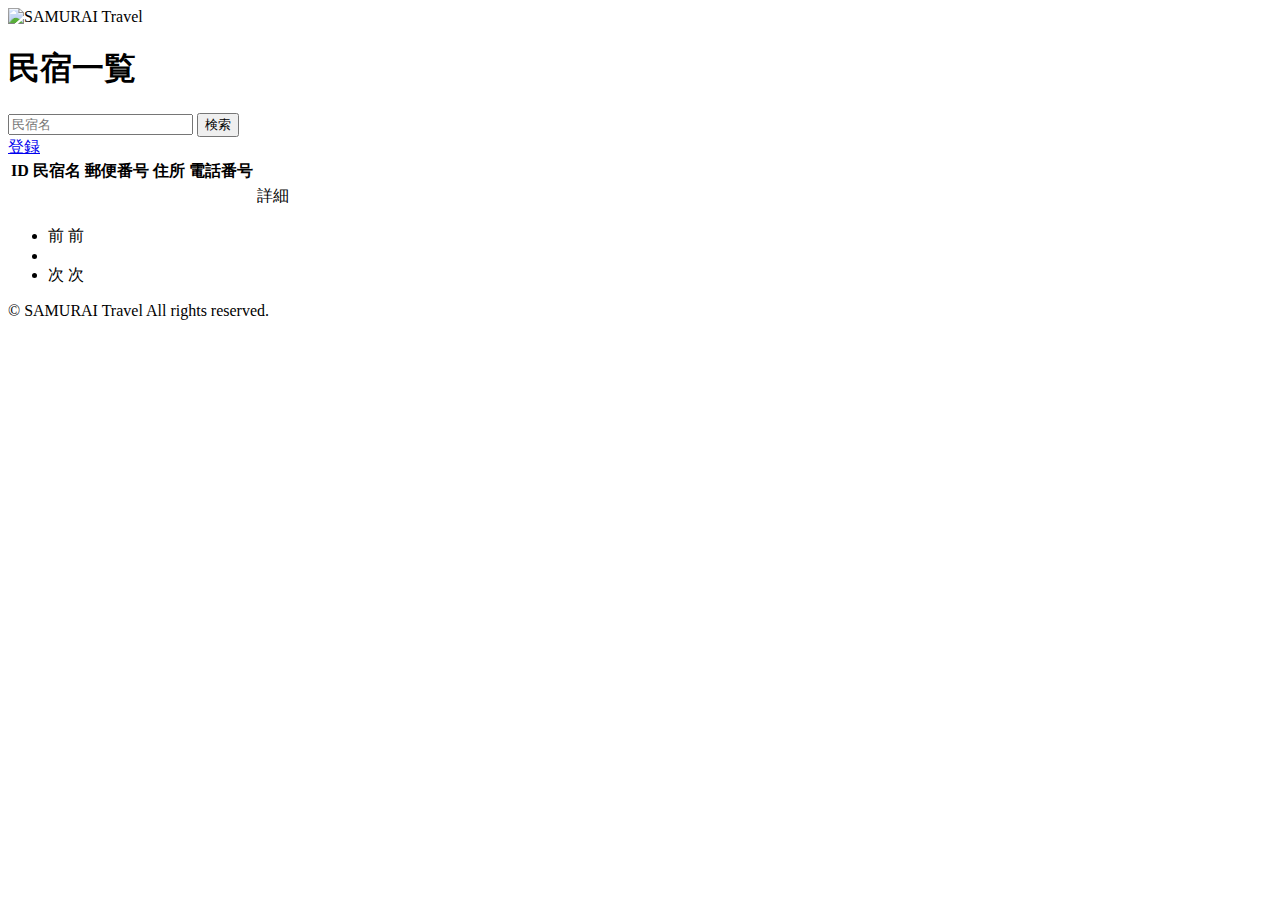
==== src/main/resources/templates/admin/houses/index.html @ 58246ef5 "init" ====
<!DOCTYPE html>
<html xmlns:th="https://www.thymeleaf.org">

<head>
	<meta charset="UTF-8">
	<meta name="viewport" content="width=device-width, initial-scale=1">

	<!-- Bootstrap -->
	<link href="https://cdn.jsdelivr.net/npm/bootstrap@5.2.3/dist/css/bootstrap.min.css" rel="stylesheet"
		integrity="sha384-rbsA2VBKQhggwzxH7pPCaAqO46MgnOM80zW1RWuH61DGLwZJEdK2Kadq2F9CUG65" crossorigin="anonymous">

	<!-- Google Fonts -->
	<link rel="preconnect" href="https://fonts.googleapis.com">
	<link rel="preconnect" href="https://fonts.gstatic.com" crossorigin>
	<link href="https://fonts.googleapis.com/css2?family=Noto+Sans+JP:wght@400;500&display=swap" rel="stylesheet">

	<link th:href="@{/css/style.css}" rel="stylesheet">

	<title>民宿一覧</title>
</head>

<body>
	<div class="samuraitravel-wrapper">
		<!-- ヘッダー -->
		<nav class="navbar navbar-expand-md navbar-light bg-white shadow-sm samuraitravel-navbar">
			<div class="container samuraitravel-container">
				<a class="navbar-brand" th:href="@{/}">
					<img class="samuraitravel-logo me-1" th:src="@{/images/logo.png}" alt="SAMURAI Travel">
				</a>
			</div>
		</nav>

		<main>
			<div class="container pt-4 pb-5 samuraitravel-container">
				<div class="row justify-content-center">
					<div class="col-xxl-9 col-xl-10 col-lg-11">

						<h1 class="mb-4 text-center">民宿一覧</h1>

						<div class="d-flex justify-content-between align-items-end flex-wrap">
							<form method="get" th:action="@{/admin/houses}" class="mb-3">
								<div class="input-group">
									<input type="text" class="form-control" name="keyword" th:value="${keyword}"
										placeholder="民宿名">
									<button type="submit" class="btn text-white shadow-sm samuraitravel-btn">検索</button>
								</div>
							</form>
							<a href="#" class="btn text-white shadow-sm mb-3 samuraitravel-btn">登録</a>
						</div>

						<table class="table">
							<thead>
								<tr>
									<th scope="col">ID</th>
									<th scope="col">民宿名</th>
									<th scope="col">郵便番号</th>
									<th scope="col">住所</th>
									<th scope="col">電話番号</th>
									<th scope="col"></th>
								</tr>
							</thead>
							<tbody>
								<tr th:each="house : ${housePage}">
									<td th:text="${house.getId()}"></td>
									<td th:text="${house.getName()}"></td>
									<td th:text="${house.getPostalCode()}"></td>
									<td th:text="${house.getAddress()}"></td>
									<td th:text="${house.getPhoneNumber()}"></td>
									<td><a th:href="@{/admin/houses/__${house.getId()}__}">詳細</a></td>
								</tr>
							</tbody>
						</table>

						<!-- ページネーション -->
						<div th:if="${housePage.getTotalPages() > 1}" class="d-flex justify-content-center">
							<nav aria-label="民宿一覧ページ">
								<ul class="pagination">
									<li class="page-item">
										<span th:if="${housePage.isFirst()}" class="page-link disabled">前</span>
										<a th:unless="${housePage.isFirst()}"
											th:href="@{/admin/houses(page = ${housePage.getNumber() - 1}, keyword = ${keyword})}"
											class="page-link samuraitravel-page-link">前</a>
									</li>
									<li th:each="i : ${#numbers.sequence(0, housePage.getTotalPages() - 1)}"
										class="page-item">
										<span th:if="${i == housePage.getNumber()}"
											class="page-link active samuraitravel-active" th:text="${i + 1}"></span>
										<a th:unless="${i == housePage.getNumber()}"
											th:href="@{/admin/houses(page = ${i}, keyword = ${keyword})}"
											class="page-link samuraitravel-page-link" th:text="${i + 1}"></a>
									</li>
									<li class="page-item">
										<span th:if="${housePage.isLast()}" class="page-link disabled">次</span>
										<a th:unless="${housePage.isLast()}"
											th:href="@{/admin/houses(page = ${housePage.getNumber() + 1}, keyword = ${keyword})}"
											class="page-link samuraitravel-page-link">次</a>
									</li>
								</ul>
							</nav>
						</div>
					</div>
				</div>
			</div>
		</main>

		<!-- フッター -->
		<footer>
			<div class="d-flex justify-content-center align-items-center h-100">
				<p class="text-center text-muted small mb-0">&copy; SAMURAI Travel All rights reserved.</p>
			</div>
		</footer>
	</div>

	<!-- Bootstrap -->
	<script src="https://cdn.jsdelivr.net/npm/bootstrap@5.2.3/dist/js/bootstrap.bundle.min.js"
		integrity="sha384-kenU1KFdBIe4zVF0s0G1M5b4hcpxyD9F7jL+jjXkk+Q2h455rYXK/7HAuoJl+0I4"
		crossorigin="anonymous"></script>
</body>

</html>
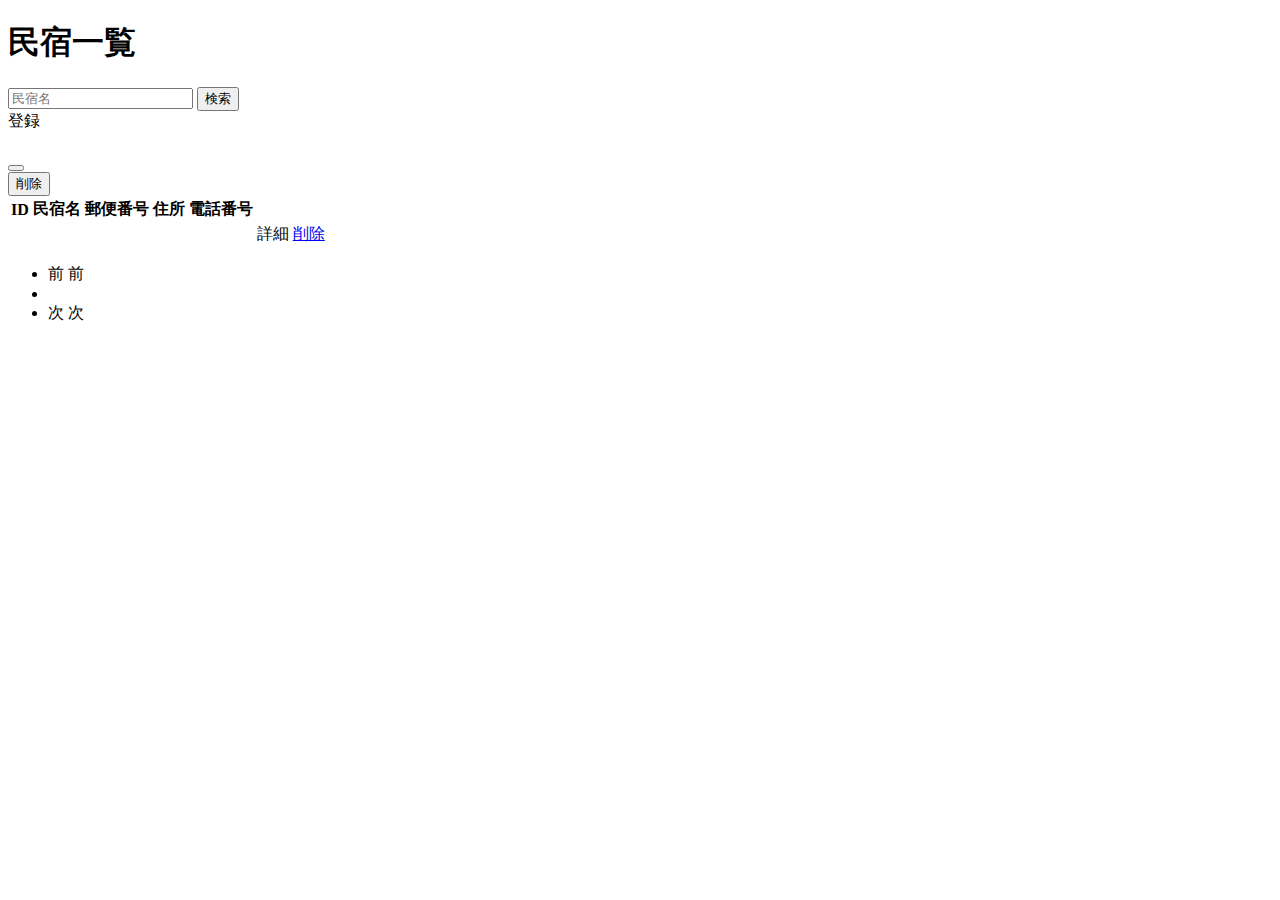
==== commit 9a3994e8: "民宿の削除機能を作成まで" ====
--- a/src/main/resources/templates/admin/houses/index.html
+++ b/src/main/resources/templates/admin/houses/index.html
@@ -2,19 +2,9 @@
 <html xmlns:th="https://www.thymeleaf.org">
 
 <head>
-	<meta charset="UTF-8">
-	<meta name="viewport" content="width=device-width, initial-scale=1">
+	<div th:replace="~{fragment :: meta}"></div>
 
-	<!-- Bootstrap -->
-	<link href="https://cdn.jsdelivr.net/npm/bootstrap@5.2.3/dist/css/bootstrap.min.css" rel="stylesheet"
-		integrity="sha384-rbsA2VBKQhggwzxH7pPCaAqO46MgnOM80zW1RWuH61DGLwZJEdK2Kadq2F9CUG65" crossorigin="anonymous">
-
-	<!-- Google Fonts -->
-	<link rel="preconnect" href="https://fonts.googleapis.com">
-	<link rel="preconnect" href="https://fonts.gstatic.com" crossorigin>
-	<link href="https://fonts.googleapis.com/css2?family=Noto+Sans+JP:wght@400;500&display=swap" rel="stylesheet">
-
-	<link th:href="@{/css/style.css}" rel="stylesheet">
+	<div th:replace="~{fragment :: styles}"></div>
 
 	<title>民宿一覧</title>
 </head>
@@ -22,13 +12,7 @@
 <body>
 	<div class="samuraitravel-wrapper">
 		<!-- ヘッダー -->
-		<nav class="navbar navbar-expand-md navbar-light bg-white shadow-sm samuraitravel-navbar">
-			<div class="container samuraitravel-container">
-				<a class="navbar-brand" th:href="@{/}">
-					<img class="samuraitravel-logo me-1" th:src="@{/images/logo.png}" alt="SAMURAI Travel">
-				</a>
-			</div>
-		</nav>
+		<div th:replace="~{fragment :: header}"></div>
 
 		<main>
 			<div class="container pt-4 pb-5 samuraitravel-container">
@@ -45,7 +29,12 @@
 									<button type="submit" class="btn text-white shadow-sm samuraitravel-btn">検索</button>
 								</div>
 							</form>
-							<a href="#" class="btn text-white shadow-sm mb-3 samuraitravel-btn">登録</a>
+							<a th:href="@{/admin/houses/register}"
+								class="btn text-white shadow-sm mb-3 samuraitravel-btn">登録</a>
+						</div>
+
+						<div th:if="${successMessage}" class="alert alert-info">
+							<span th:text="${successMessage}"></span>
 						</div>
 
 						<table class="table">
@@ -57,6 +46,7 @@
 									<th scope="col">住所</th>
 									<th scope="col">電話番号</th>
 									<th scope="col"></th>
+									<th scope="col"></th>
 								</tr>
 							</thead>
 							<tbody>
@@ -67,6 +57,31 @@
 									<td th:text="${house.getAddress()}"></td>
 									<td th:text="${house.getPhoneNumber()}"></td>
 									<td><a th:href="@{/admin/houses/__${house.getId()}__}">詳細</a></td>
+									<td><a href="#" class="samuraitravel-link-danger" data-bs-toggle="modal"
+											th:data-bs-target="${'#deleteHouseModal' + house.getId()}">削除</a></td>
+
+									<!-- 削除用モーダル -->
+									<div class="modal fade" th:id="${'deleteHouseModal' + house.getId()}" tabindex="-1"
+										th:aria-labelledby="${'deleteHouseModalLabel' + house.getId()}">
+										<div class="modal-dialog">
+											<div class="modal-content">
+												<div class="modal-header">
+													<h5 class="modal-title"
+														th:id="${'deleteHouseModalLabel' + house.getId()}"
+														th:text="${house.getName() + 'を削除してもよろしいですか？'}"></h5>
+													<button type="button" class="btn-close" data-bs-dismiss="modal"
+														aria-label="閉じる"></button>
+												</div>
+												<div class="modal-footer">
+													<form method="post"
+														th:action="@{/admin/houses/__${house.getId()}__/delete}">
+														<button type="submit"
+															class="btn samuraitravel-btn-danger text-white shadow-sm">削除</button>
+													</form>
+												</div>
+											</div>
+										</div>
+									</div>
 								</tr>
 							</tbody>
 						</table>
@@ -104,17 +119,10 @@
 		</main>
 
 		<!-- フッター -->
-		<footer>
-			<div class="d-flex justify-content-center align-items-center h-100">
-				<p class="text-center text-muted small mb-0">&copy; SAMURAI Travel All rights reserved.</p>
-			</div>
-		</footer>
+		<div th:replace="~{fragment :: footer}"></div>
 	</div>
 
-	<!-- Bootstrap -->
-	<script src="https://cdn.jsdelivr.net/npm/bootstrap@5.2.3/dist/js/bootstrap.bundle.min.js"
-		integrity="sha384-kenU1KFdBIe4zVF0s0G1M5b4hcpxyD9F7jL+jjXkk+Q2h455rYXK/7HAuoJl+0I4"
-		crossorigin="anonymous"></script>
+	<div th:replace="~{fragment :: scripts}"></div>
 </body>
 
 </html>